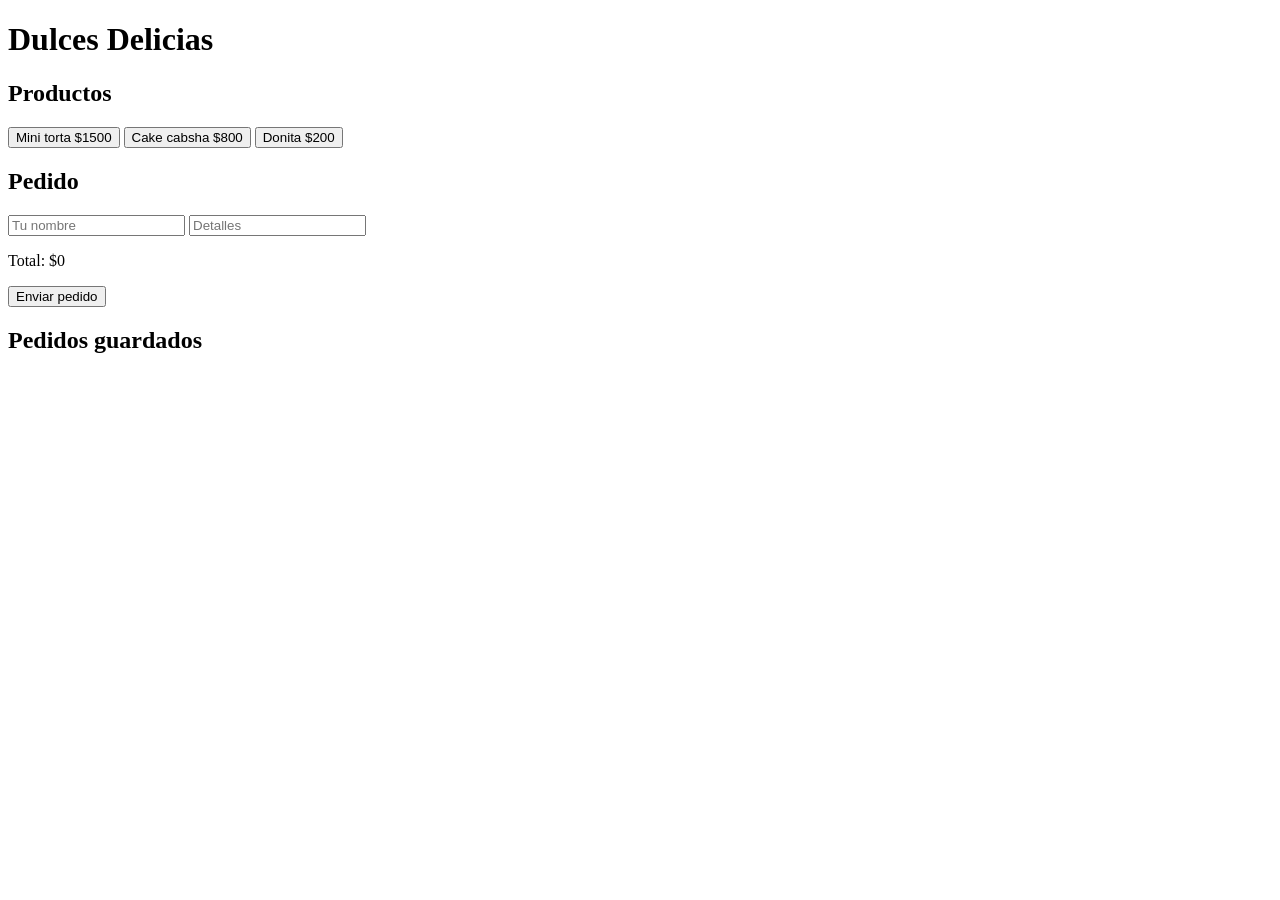
==== web/index.html @ 46976a70 "primer commit" ====
<!DOCTYPE html>
<html lang="es">
<head>
<meta charset="UTF-8">
<title>Tienda de Tortas</title>
</head>

<body>

<h1>Dulces Delicias</h1>

<!-- PRODUCTOS -->
<h2>Productos</h2>

<button onclick="agregar('Mini torta',1500)">Mini torta $1500</button>
<button onclick="agregar('Cake cabsha',800)">Cake cabsha $800</button>
<button onclick="agregar('Donita',200)">Donita $200</button>

<!-- PEDIDO -->
<h2>Pedido</h2>

<input id="nombre" placeholder="Tu nombre">
<input id="detalles" placeholder="Detalles">

<div id="lista"></div>
<p id="total">Total: $0</p>

<button onclick="enviar()">Enviar pedido</button>

<!-- DATOS GUARDADOS -->
<h2>Pedidos guardados</h2>
<div id="datos"></div>

<script src="script.js"></script>

</body>
</html>
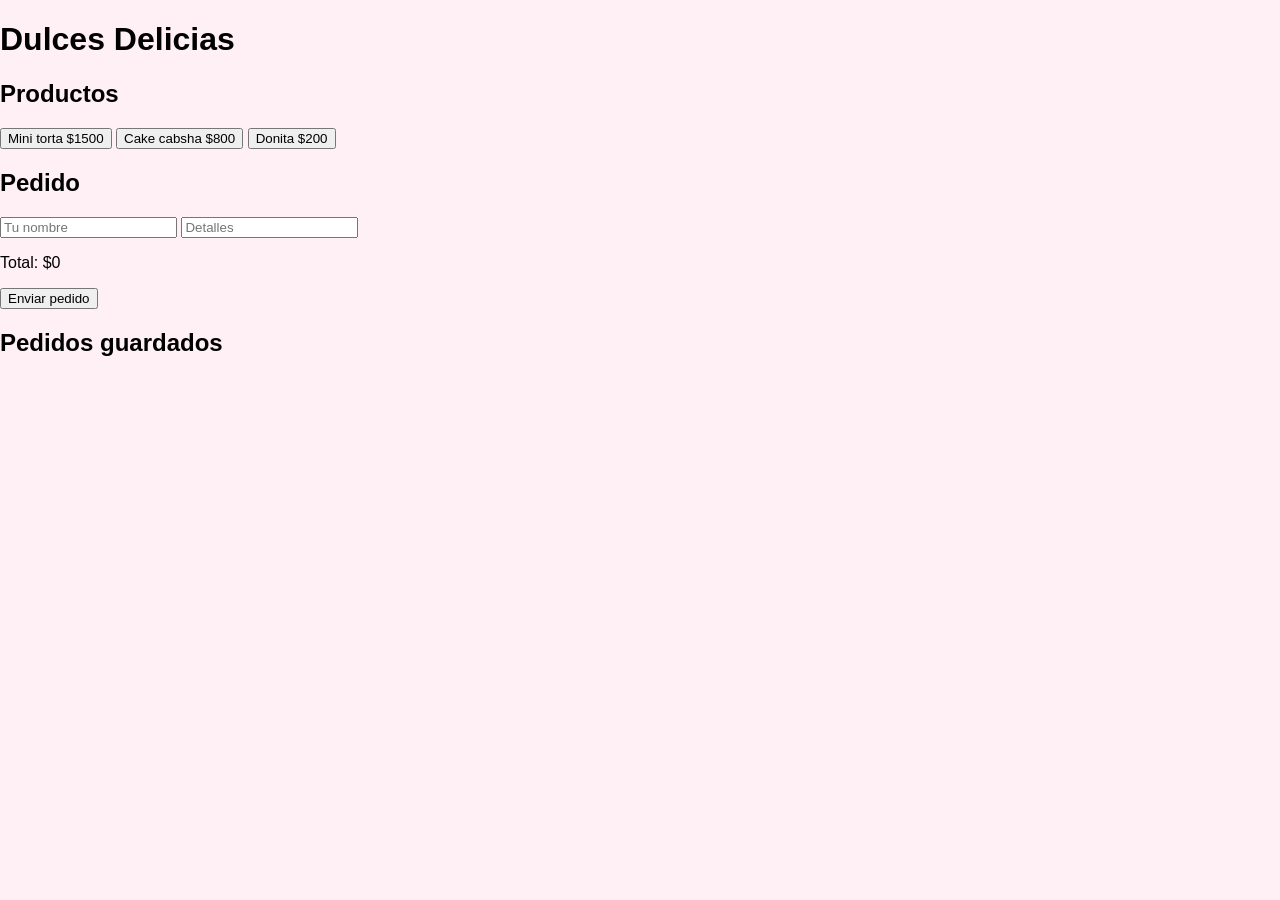
==== commit ad66adf0: "ESto funciona maso" ====
--- a/web/index.html
+++ b/web/index.html
@@ -2,21 +2,21 @@
 <html lang="es">
 <head>
 <meta charset="UTF-8">
+<meta name="viewport" content="width=device-width, initial-scale=1.0">
 <title>Tienda de Tortas</title>
+<link rel="stylesheet" href="estilos.css">
 </head>
 
 <body>
 
 <h1>Dulces Delicias</h1>
 
-<!-- PRODUCTOS -->
 <h2>Productos</h2>
 
 <button onclick="agregar('Mini torta',1500)">Mini torta $1500</button>
 <button onclick="agregar('Cake cabsha',800)">Cake cabsha $800</button>
 <button onclick="agregar('Donita',200)">Donita $200</button>
 
-<!-- PEDIDO -->
 <h2>Pedido</h2>
 
 <input id="nombre" placeholder="Tu nombre">
@@ -27,7 +27,6 @@
 
 <button onclick="enviar()">Enviar pedido</button>
 
-<!-- DATOS GUARDADOS -->
 <h2>Pedidos guardados</h2>
 <div id="datos"></div>
 
--- a/web/estilos.css
+++ b/web/estilos.css
@@ -0,0 +1,84 @@
+body{
+  margin:0;
+  font-family:Arial;
+  background:#fff0f5;
+}
+
+/* HEADER */
+.header{
+  display:flex;
+  justify-content:space-between;
+  align-items:center;
+  padding:15px 20px;
+  background:#ff69b4;
+  color:white;
+}
+
+/* PRODUCTOS */
+.products{
+  padding:20px;
+}
+
+.product{
+  background:#fff0f5;
+  border:2px solid #ff69b4;
+  margin-bottom:10px;
+  padding:15px;
+  border-radius:15px;
+}
+
+.product button{
+  background:#ff69b4;
+  color:white;
+  border:none;
+  padding:8px;
+  border-radius:8px;
+}
+
+/* PEDIDO */
+.orders{
+  padding:20px;
+  background:#ffe4ec;
+  border-radius:15px;
+  margin:20px;
+}
+
+.orders input{
+  width:100%;
+  padding:8px;
+  margin-bottom:8px;
+  border:1px solid #ff69b4;
+  border-radius:8px;
+}
+
+.orders button{
+  width:100%;
+  padding:10px;
+  background:#ff69b4;
+  color:white;
+  border:none;
+  border-radius:8px;
+}
+
+/* LISTA */
+#listaPedido div{
+  background:white;
+  padding:10px;
+  margin-bottom:6px;
+  border-radius:10px;
+  border:1px solid #ff69b4;
+}
+
+#totalPedido{
+  font-weight:bold;
+  color:#ff1493;
+}
+
+/* API */
+.torta-item{
+  background:white;
+  padding:10px;
+  margin-top:5px;
+  border-radius:10px;
+  border:1px solid #ff69b4;
+}
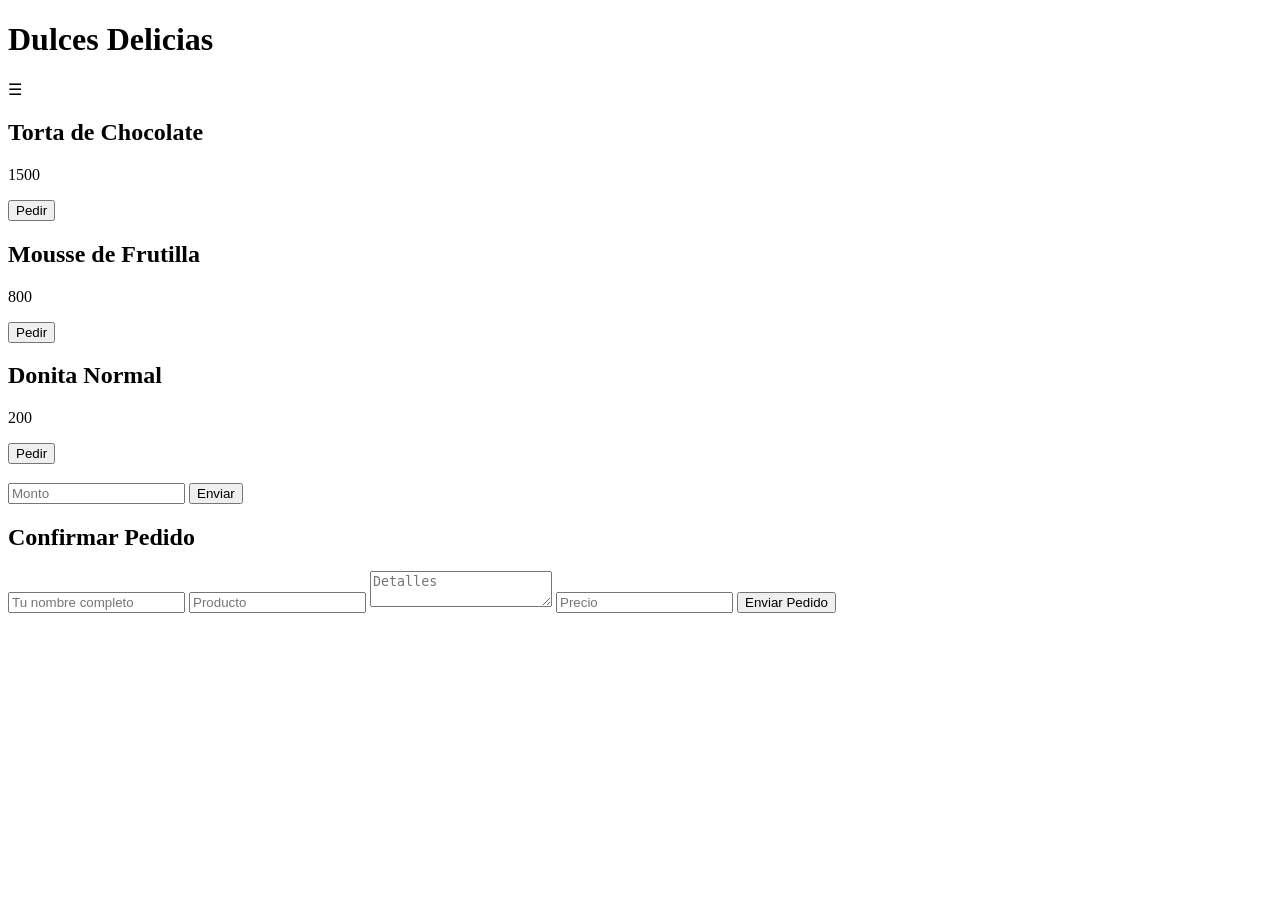
==== commit d43d8410: "Update index.html Con version bonita" ====
--- a/web/index.html
+++ b/web/index.html
@@ -3,34 +3,99 @@
 <head>
 <meta charset="UTF-8">
 <meta name="viewport" content="width=device-width, initial-scale=1.0">
+
+<!--  Título de la página -->
 <title>Tienda de Tortas</title>
-<link rel="stylesheet" href="estilos.css">
+
+<!--  Conecto mi archivo CSS para los estilos -->
+<link rel="stylesheet" href="estilo.css">
 </head>
 
 <body>
 
-<h1>Dulces Delicias</h1>
+<!--  Contenedor principal de toda la página -->
+<div class="contenedor">
 
-<h2>Productos</h2>
+  <!-- Encabezado con el nombre del emprendimiento -->
+  <div class="header">
+    <h1>Dulces Delicias</h1>
 
-<button onclick="agregar('Mini torta',1500)">Mini torta $1500</button>
-<button onclick="agregar('Cake cabsha',800)">Cake cabsha $800</button>
-<button onclick="agregar('Donita',200)">Donita $200</button>
+    <!--  Icono de menú (solo visual por ahora) -->
+    <div class="menu-icon">☰</div>
+  </div>
 
-<h2>Pedido</h2>
+  <!--  Sección donde muestro todos los productos -->
+  <div class="productos">
 
-<input id="nombre" placeholder="Tu nombre">
-<input id="detalles" placeholder="Detalles">
+    <!--  Producto 1 -->
+    <div class="producto">
+      <h2>Torta de Chocolate</h2>
 
-<div id="lista"></div>
-<p id="total">Total: $0</p>
+      <!--  Precio del producto -->
+      <p class="precio">1500</p>
 
-<button onclick="enviar()">Enviar pedido</button>
+      <!--  Botón para seleccionar el producto -->
+      <button class="pedir">Pedir</button>
+    </div>
 
-<h2>Pedidos guardados</h2>
-<div id="datos"></div>
+    <!--  Producto 2 -->
+    <div class="producto">
+      <h2>Mousse de Frutilla</h2>
+      <p class="precio">800</p>
+      <button class="pedir">Pedir</button>
+    </div>
 
+    <!--  Producto 3 -->
+    <div class="producto">
+      <h2>Donita Normal</h2>
+      <p class="precio">200</p>
+      <button class="pedir">Pedir</button>
+    </div>
+
+  </div>
+
+  <!--  Sección de pedido (no se usa mucho, queda oculta) -->
+  <div class="pedido oculto">
+
+    <!--  Acá podría mostrarse el nombre del producto -->
+    <h3 class="nombre"></h3>
+
+    <!--  Acá el precio final -->
+    <p class="precioFinal"></p>
+
+    <!--  Input para ingresar un monto (opcional) -->
+    <input type="number" class="monto" placeholder="Monto">
+
+    <!--  Botón para enviar -->
+    <button class="enviar">Enviar</button>
+  </div>
+
+</div>
+
+<!--  Formulario que aparece cuando el usuario elige un producto -->
+<div class="formulario oculto">
+
+  <h2>Confirmar Pedido</h2>
+
+  <!--  Input para que el usuario escriba su nombre -->
+  <input type="text" class="input nombre" placeholder="Tu nombre completo">
+
+  <!--  Input que se completa automáticamente con el producto -->
+  <input type="text" class="input productoInput" placeholder="Producto" readonly>
+
+  <!--  Área para que el usuario agregue detalles -->
+  <textarea class="input detalles" placeholder="Detalles"></textarea>
+
+  <!--  Input del precio (se completa solo) -->
+  <input type="text" class="input precioInput" placeholder="Precio" readonly>
+
+  <!-- Botón para enviar el pedido -->
+  <button class="enviar">Enviar Pedido</button>
+
+</div>
+
+<!--  Conecto mi archivo JavaScript -->
 <script src="script.js"></script>
 
 </body>
-</html>+</html> 
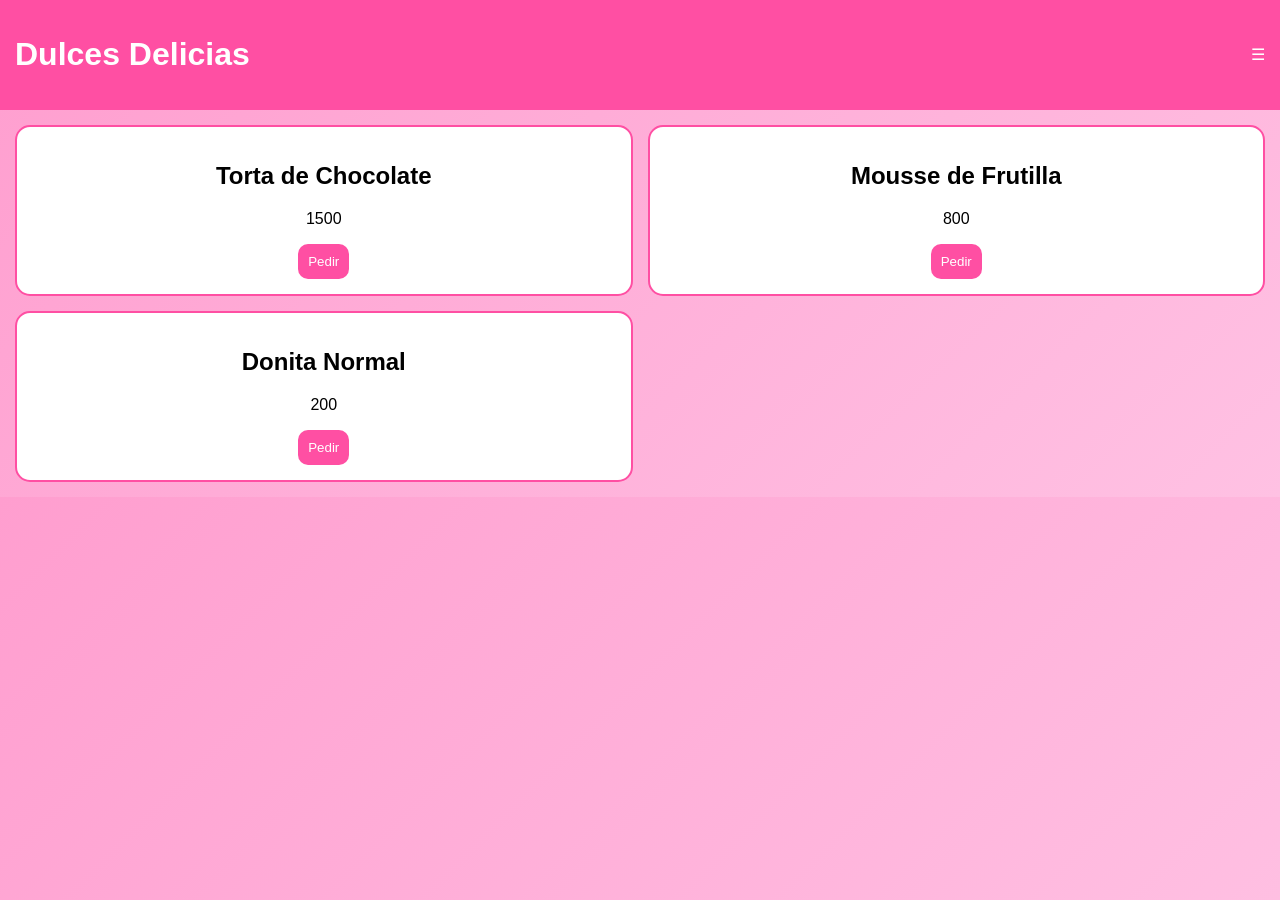
==== commit e4e9736e: "Segunda corrección" ====
--- a/web/index.html
+++ b/web/index.html
@@ -8,7 +8,7 @@
 <title>Tienda de Tortas</title>
 
 <!--  Conecto mi archivo CSS para los estilos -->
-<link rel="stylesheet" href="estilo.css">
+<link rel="stylesheet" href="estilos.css">
 </head>
 
 <body>
@@ -58,7 +58,7 @@
   <div class="pedido oculto">
 
     <!--  Acá podría mostrarse el nombre del producto -->
-    <h3 class="nombre"></h3>
+    <h3 class="nombreTitulo"></h3>
 
     <!--  Acá el precio final -->
     <p class="precioFinal"></p>
--- a/web/estilos.css
+++ b/web/estilos.css
@@ -0,0 +1,119 @@
+
+/*  Estilos generales del body */
+body {
+  margin: 0; /* saco el margen por defecto */
+  font-family: Arial, sans-serif; /* fuente */
+  background: linear-gradient(135deg, #ff9ecf, #ffc1e3); /* fondo degradado */
+}
+
+/*  Header */
+.header {
+  background: #ff4fa3; /* color de fondo */
+  color: white; /* texto blanco */
+  display: flex; /* uso flex */
+  justify-content: space-between; /* separo elementos */
+  padding: 15px; /* espacio interno */
+  align-items: center; /* centro vertical */
+}
+
+/*  Redes */
+.redes {
+  display: flex; /* elementos en línea */
+  justify-content: space-around; /* espacio entre ellos */
+  color: #ff4fa3; /* color texto */
+  font-weight: bold; /* negrita */
+  padding: 10px; /* espacio */
+}
+
+/*  Productos en cuadrícula */
+.productos {
+  display: grid; /* uso grid */
+  grid-template-columns: repeat(2, 1fr); /* 2 columnas */
+  gap: 15px; /* espacio entre productos */
+  padding: 15px; /* espacio interno */
+}
+
+/* Tarjetas */
+.producto {
+  background: white; /* fondo blanco */
+  border-radius: 15px; /* bordes redondeados */
+  padding: 15px; /* espacio interno */
+  text-align: center; /* texto centrado */
+  border: 2px solid #ff4fa3; /* borde rosa */
+  transition: 0.3s; /* animación */
+}
+
+/*  Producto seleccionado */
+.producto.activo {
+  background: #ffe0f0; /* fondo más claro */
+  border: 3px solid #ff0080; /* borde más fuerte */
+}
+
+/*  Botones */
+button {
+  background: #ff4fa3; /* color */
+  color: white; /* texto */
+  border: none; /* sin borde */
+  padding: 10px; /* tamaño */
+  border-radius: 10px; /* redondeado */
+}
+
+/*  Pedido */
+.pedido {
+  background: white; /* fondo */
+  margin: 15px; /* margen */
+  padding: 15px; /* espacio */
+  border-radius: 15px; /* bordes */
+  text-align: center; /* centrado */
+}
+
+/*  Clase para ocultar */
+.oculto {
+  display: none; /* oculta elementos */
+}
+
+/*  Formulario */
+.formulario {
+  background: #f7f2f4; /* fondo suave */
+  margin: 15px; /* margen */
+  padding: 15px; /* espacio */
+  padding-right: 45px;
+  border-radius: 15px; /* bordes */
+}
+
+/*  Título del formulario */
+.formulario h2 {
+  margin-bottom: 15px; /* espacio abajo */
+}
+
+/*  Inputs */
+.input {
+  width: 100%; /* ocupa todo */
+  margin-bottom: 15px; /* espacio abajo */
+  padding: 12px; /* tamaño */
+  border-radius: 10px; /* redondeado */
+  border: 2px solid #ff4fa3; /* borde */
+  font-size: 16px; /* tamaño texto */
+}
+
+/*  Textarea */
+textarea.input {
+  height: 80px; /* alto */
+  resize: none; /* no se puede agrandar */
+}
+
+/*  Botón enviar */
+.enviar {
+  width: 100%; /* ancho completo */
+  background: #ff4fa3; /* color */
+  color: white; /* texto */
+  padding: 15px; /* tamaño */
+  border-radius: 12px; /* bordes */
+  border: none; /* sin borde */
+  font-size: 18px; /* texto grande */
+}
+
+/*  Oculto (repetido, pero lo dejo tal cual estaba) */
+.oculto {
+  display: none;
+}
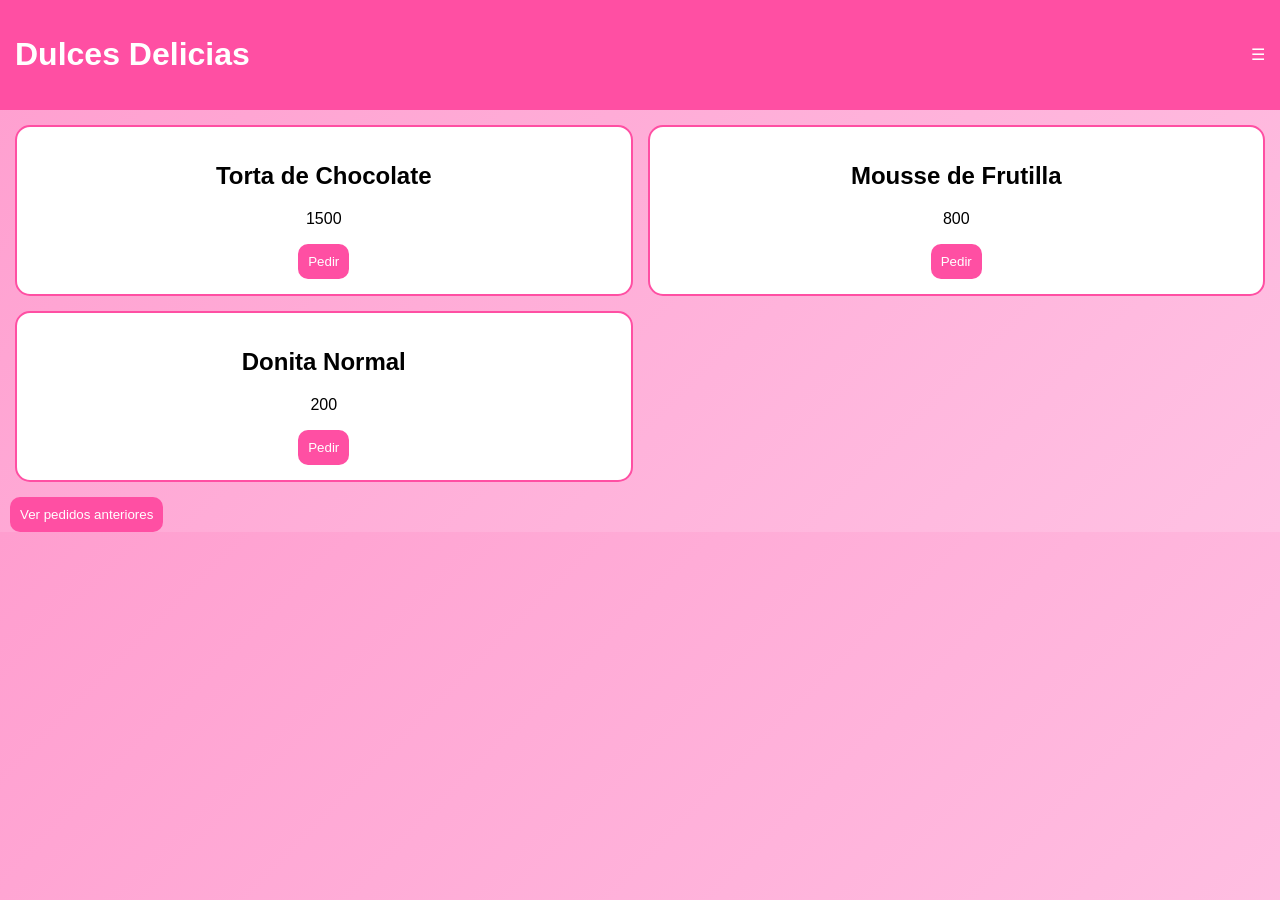
==== commit bf680f1e: "Adición del GET" ====
--- a/web/index.html
+++ b/web/index.html
@@ -94,8 +94,12 @@
 
 </div>
 
+<a href="pedidos.html" style="margin: 10px;">
+  <button>Ver pedidos anteriores</button>
+
 <!--  Conecto mi archivo JavaScript -->
 <script src="script.js"></script>
 
 </body>
 </html> 
+
